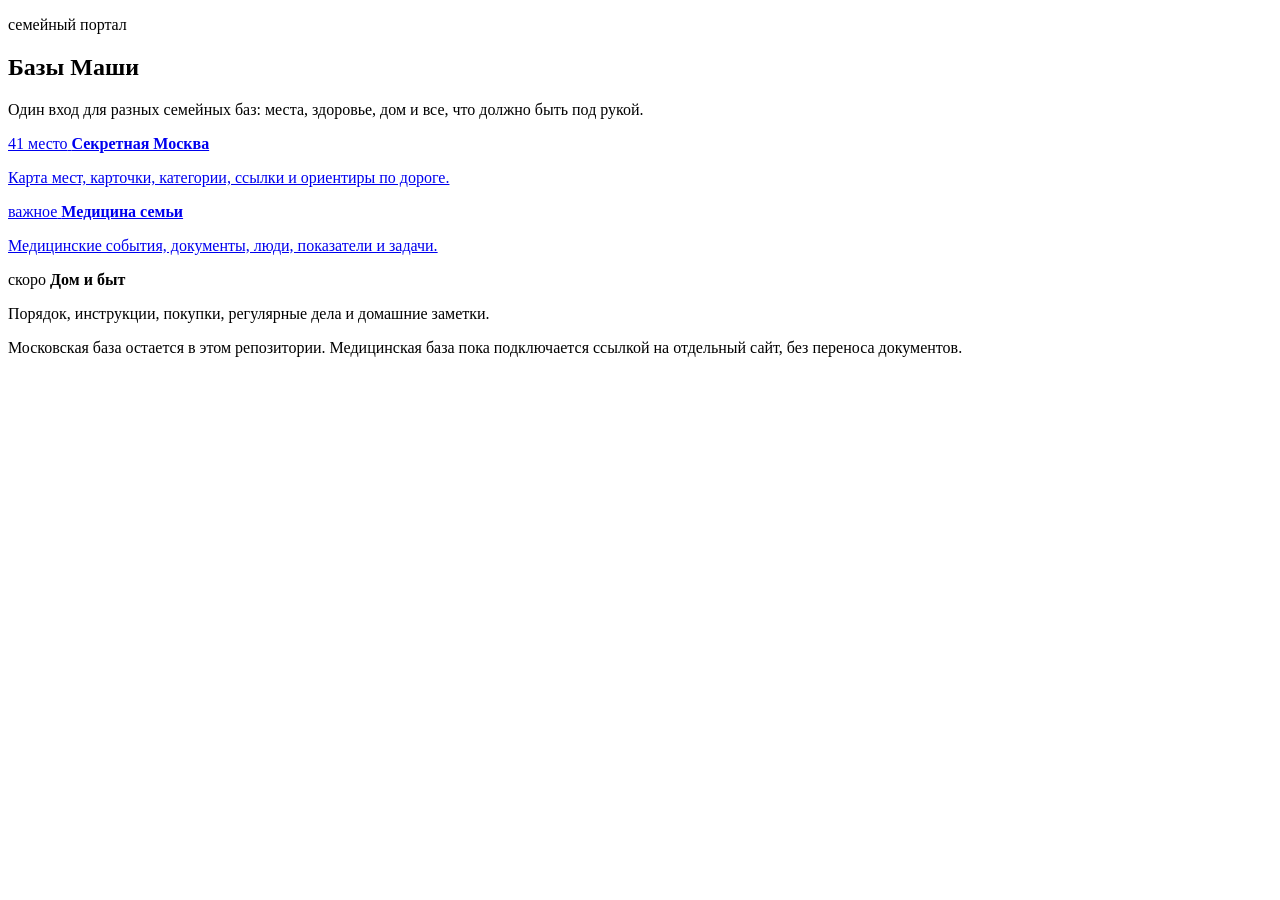
==== index.html @ f68d364c "Add photoppix booth place" ====
<!doctype html>
<html lang="ru">
  <head>
    <meta charset="utf-8" />
    <meta name="viewport" content="width=device-width, initial-scale=1" />
    <title>Базы Маши</title>
    <link rel="stylesheet" href="./site/tokens.css?v=calm-14" />
    <link rel="stylesheet" href="./site/landing.css?v=calm-14" />
  </head>
  <body>
    <main class="portal-shell">
      <section class="portal-hero">
        <p class="portal-eyebrow">семейный портал</p>
        <h1 class="portal-title">Базы Маши</h1>
        <p class="portal-lead">Один вход для разных семейных баз: места, здоровье, дом и все, что должно быть под рукой.</p>

        <div class="portal-grid" aria-label="Разделы">
          <a class="base-card" href="./site/?v=calm-14">
            <span>41 место</span>
            <strong>Секретная Москва</strong>
            <p>Карта мест, карточки, категории, ссылки и ориентиры по дороге.</p>
          </a>

          <a class="base-card medical" href="https://ulyana19svlv.github.io/MedsDataBase/">
            <span>важное</span>
            <strong>Медицина семьи</strong>
            <p>Медицинские события, документы, люди, показатели и задачи.</p>
          </a>

          <article class="base-card home" aria-label="Дом и быт">
            <span>скоро</span>
            <strong>Дом и быт</strong>
            <p>Порядок, инструкции, покупки, регулярные дела и домашние заметки.</p>
          </article>
        </div>

        <p class="portal-note">Московская база остается в этом репозитории. Медицинская база пока подключается ссылкой на отдельный сайт, без переноса документов.</p>
      </section>
    </main>
  </body>
</html>
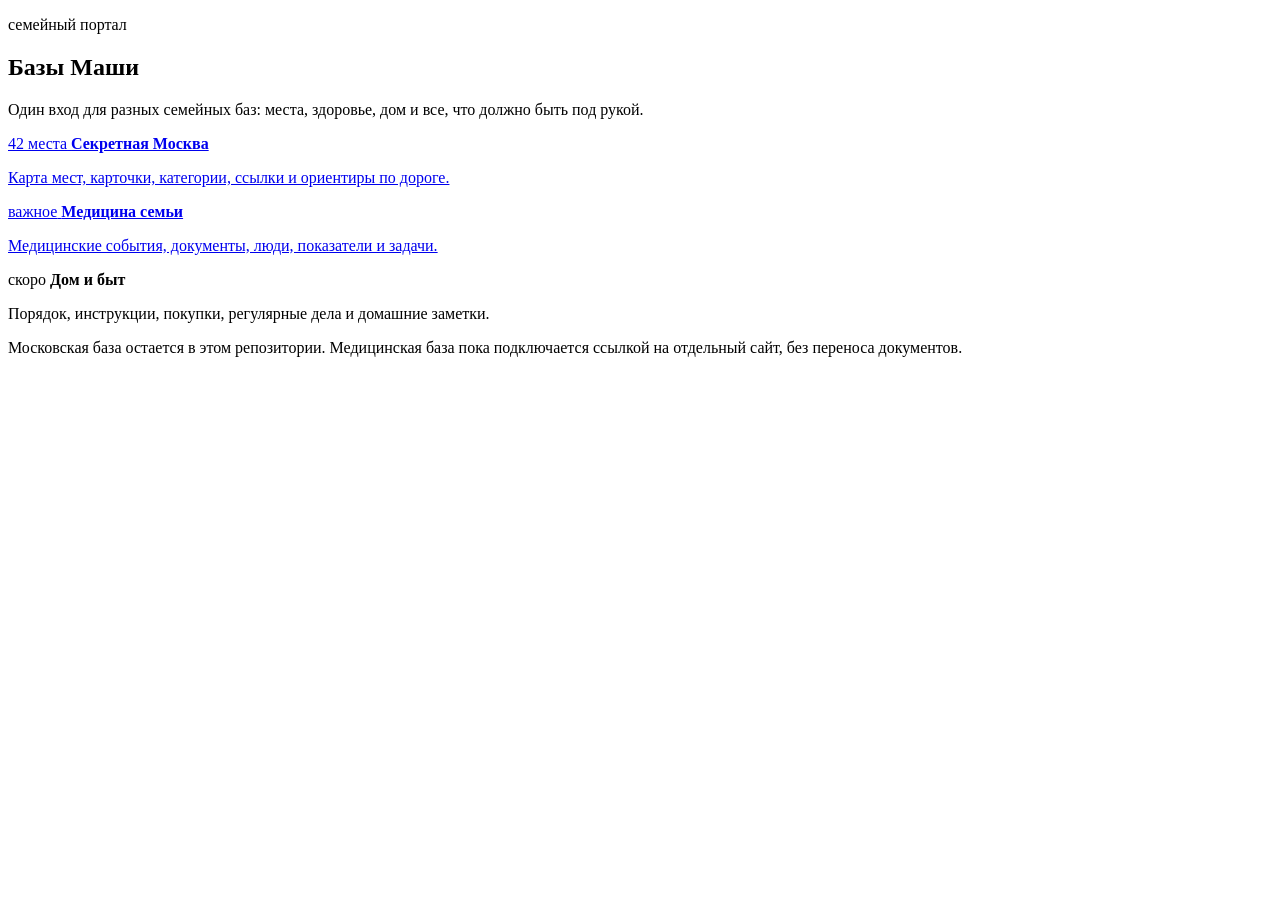
==== commit 8dabc905: "Add 7korpus art cluster" ====
--- a/index.html
+++ b/index.html
@@ -4,8 +4,8 @@
     <meta charset="utf-8" />
     <meta name="viewport" content="width=device-width, initial-scale=1" />
     <title>Базы Маши</title>
-    <link rel="stylesheet" href="./site/tokens.css?v=calm-14" />
-    <link rel="stylesheet" href="./site/landing.css?v=calm-14" />
+    <link rel="stylesheet" href="./site/tokens.css?v=calm-15" />
+    <link rel="stylesheet" href="./site/landing.css?v=calm-15" />
   </head>
   <body>
     <main class="portal-shell">
@@ -15,8 +15,8 @@
         <p class="portal-lead">Один вход для разных семейных баз: места, здоровье, дом и все, что должно быть под рукой.</p>
 
         <div class="portal-grid" aria-label="Разделы">
-          <a class="base-card" href="./site/?v=calm-14">
-            <span>41 место</span>
+          <a class="base-card" href="./site/?v=calm-15">
+            <span>42 места</span>
             <strong>Секретная Москва</strong>
             <p>Карта мест, карточки, категории, ссылки и ориентиры по дороге.</p>
           </a>
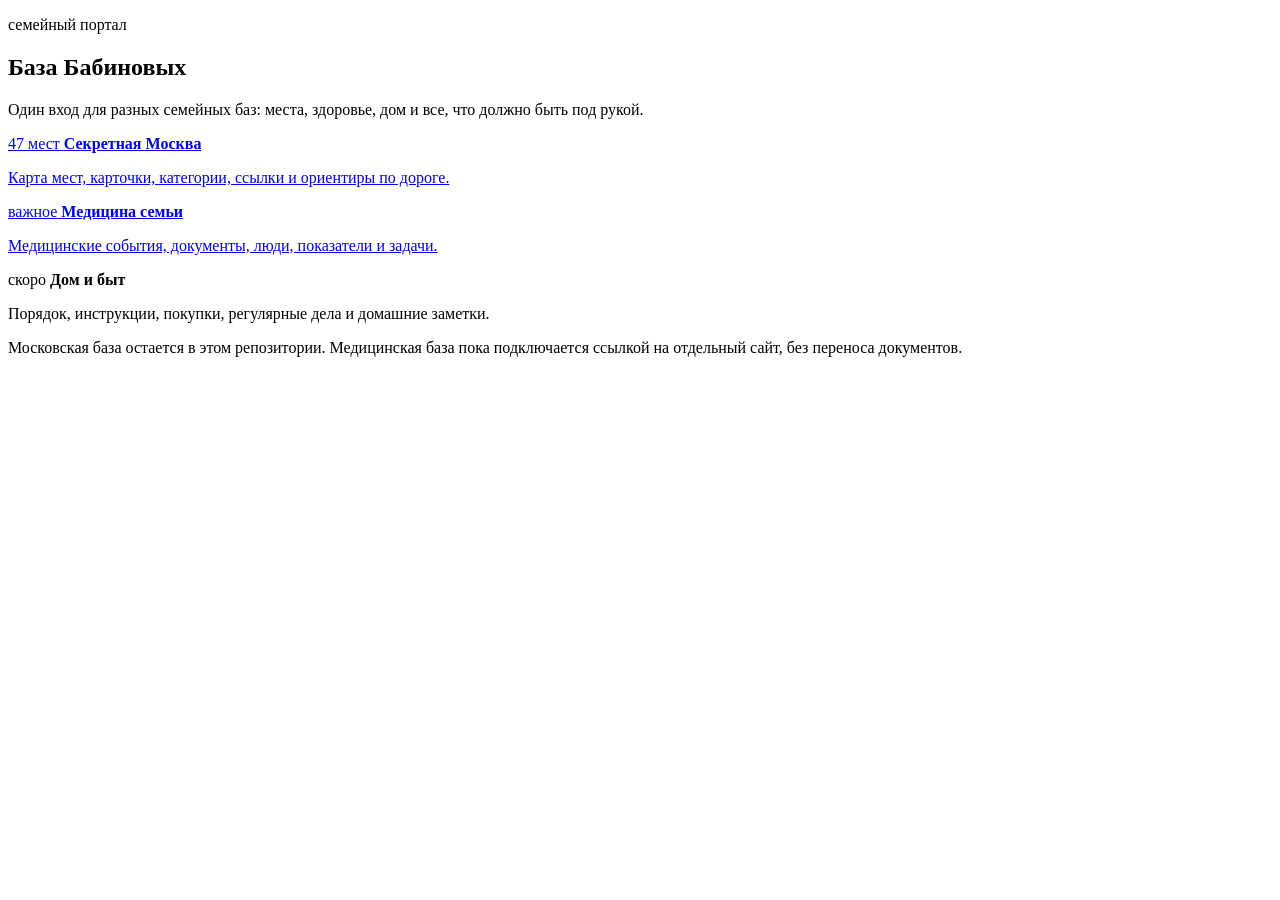
==== commit 95a9500f: "Rename family portal" ====
--- a/index.html
+++ b/index.html
@@ -3,20 +3,20 @@
   <head>
     <meta charset="utf-8" />
     <meta name="viewport" content="width=device-width, initial-scale=1" />
-    <title>Базы Маши</title>
-    <link rel="stylesheet" href="./site/tokens.css?v=calm-15" />
-    <link rel="stylesheet" href="./site/landing.css?v=calm-15" />
+    <title>База Бабиновых</title>
+    <link rel="stylesheet" href="./site/tokens.css?v=calm-21" />
+    <link rel="stylesheet" href="./site/landing.css?v=calm-21" />
   </head>
   <body>
     <main class="portal-shell">
       <section class="portal-hero">
         <p class="portal-eyebrow">семейный портал</p>
-        <h1 class="portal-title">Базы Маши</h1>
+        <h1 class="portal-title">База Бабиновых</h1>
         <p class="portal-lead">Один вход для разных семейных баз: места, здоровье, дом и все, что должно быть под рукой.</p>
 
         <div class="portal-grid" aria-label="Разделы">
-          <a class="base-card" href="./site/?v=calm-15">
-            <span>42 места</span>
+          <a class="base-card" href="./site/?v=calm-21">
+            <span>47 мест</span>
             <strong>Секретная Москва</strong>
             <p>Карта мест, карточки, категории, ссылки и ориентиры по дороге.</p>
           </a>
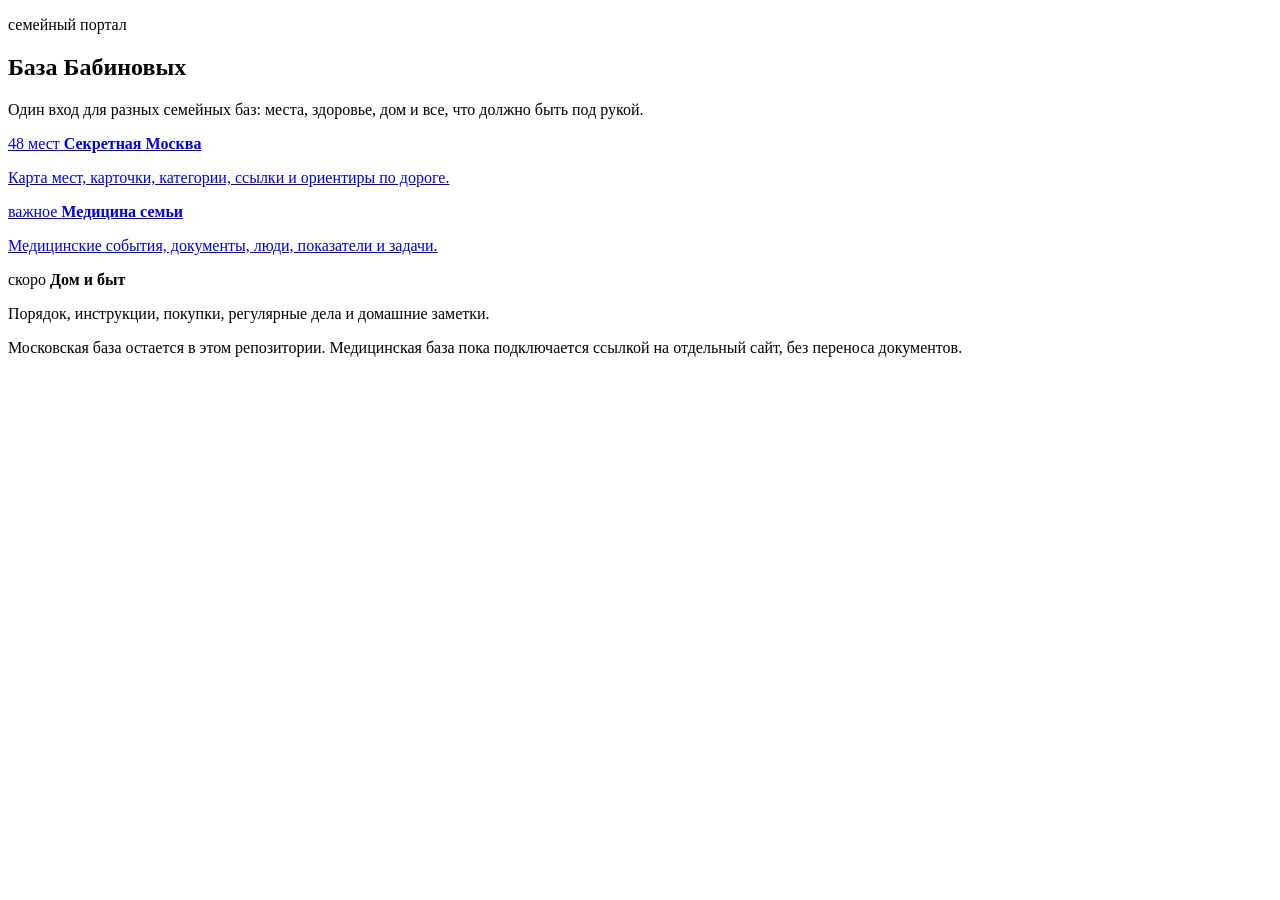
==== commit 3025fbaf: "Add Ostノvka 1890 cafe" ====
--- a/index.html
+++ b/index.html
@@ -4,8 +4,8 @@
     <meta charset="utf-8" />
     <meta name="viewport" content="width=device-width, initial-scale=1" />
     <title>База Бабиновых</title>
-    <link rel="stylesheet" href="./site/tokens.css?v=calm-21" />
-    <link rel="stylesheet" href="./site/landing.css?v=calm-21" />
+    <link rel="stylesheet" href="./site/tokens.css?v=calm-30" />
+    <link rel="stylesheet" href="./site/landing.css?v=calm-30" />
   </head>
   <body>
     <main class="portal-shell">
@@ -15,8 +15,8 @@
         <p class="portal-lead">Один вход для разных семейных баз: места, здоровье, дом и все, что должно быть под рукой.</p>
 
         <div class="portal-grid" aria-label="Разделы">
-          <a class="base-card" href="./site/?v=calm-21">
-            <span>47 мест</span>
+          <a class="base-card" href="./site/?v=calm-30">
+            <span>48 мест</span>
             <strong>Секретная Москва</strong>
             <p>Карта мест, карточки, категории, ссылки и ориентиры по дороге.</p>
           </a>
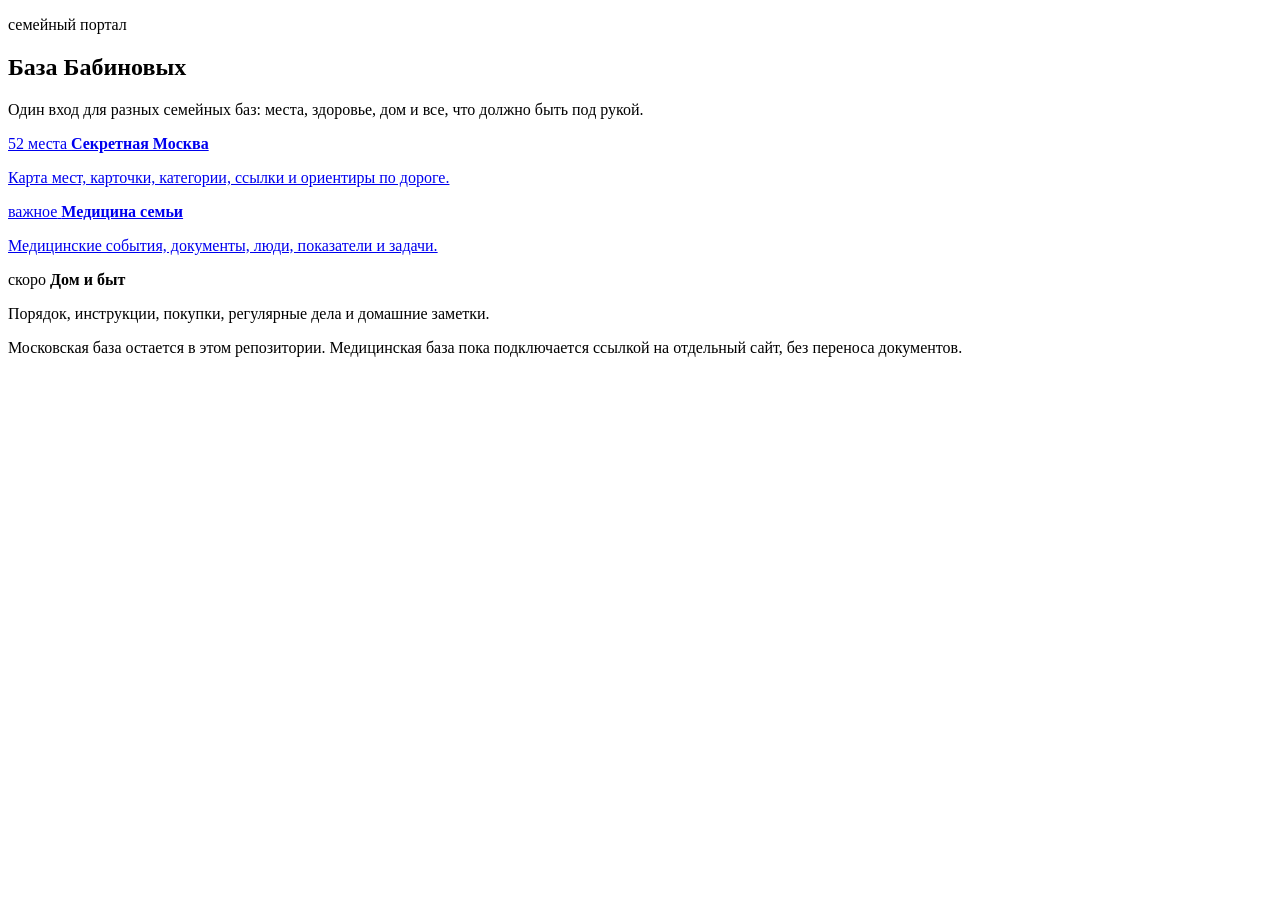
==== commit ddd92bdc: "Add Romantsevskie Gory" ====
--- a/index.html
+++ b/index.html
@@ -4,8 +4,8 @@
     <meta charset="utf-8" />
     <meta name="viewport" content="width=device-width, initial-scale=1" />
     <title>База Бабиновых</title>
-    <link rel="stylesheet" href="./site/tokens.css?v=calm-30" />
-    <link rel="stylesheet" href="./site/landing.css?v=calm-30" />
+    <link rel="stylesheet" href="./site/tokens.css?v=calm-32" />
+    <link rel="stylesheet" href="./site/landing.css?v=calm-32" />
   </head>
   <body>
     <main class="portal-shell">
@@ -15,8 +15,8 @@
         <p class="portal-lead">Один вход для разных семейных баз: места, здоровье, дом и все, что должно быть под рукой.</p>
 
         <div class="portal-grid" aria-label="Разделы">
-          <a class="base-card" href="./site/?v=calm-30">
-            <span>48 мест</span>
+          <a class="base-card" href="./site/?v=calm-32">
+            <span>52 места</span>
             <strong>Секретная Москва</strong>
             <p>Карта мест, карточки, категории, ссылки и ориентиры по дороге.</p>
           </a>
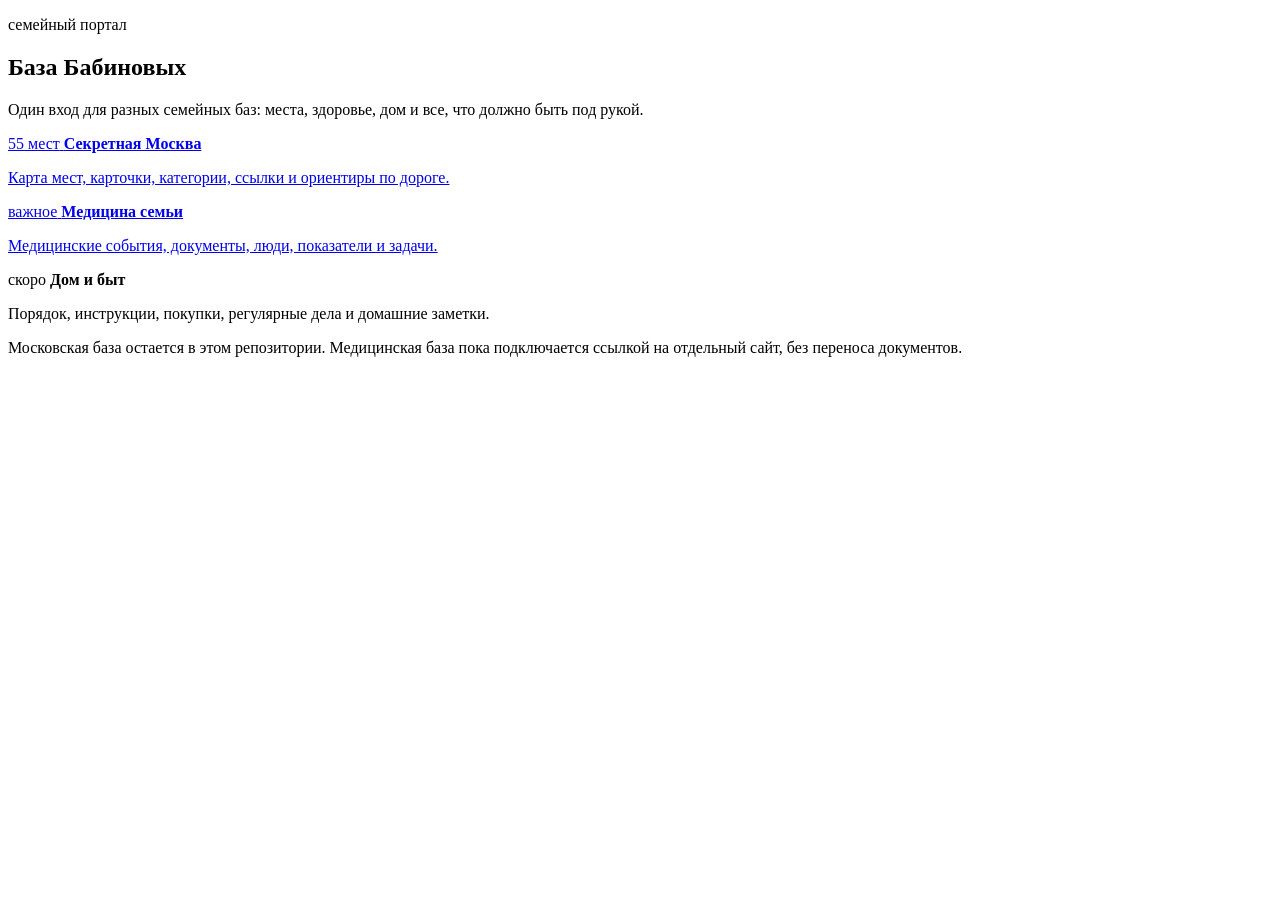
==== commit 2f9ca2c1: "Add Kuznya Cruise" ====
--- a/index.html
+++ b/index.html
@@ -4,8 +4,8 @@
     <meta charset="utf-8" />
     <meta name="viewport" content="width=device-width, initial-scale=1" />
     <title>База Бабиновых</title>
-    <link rel="stylesheet" href="./site/tokens.css?v=calm-32" />
-    <link rel="stylesheet" href="./site/landing.css?v=calm-32" />
+    <link rel="stylesheet" href="./site/tokens.css?v=calm-35" />
+    <link rel="stylesheet" href="./site/landing.css?v=calm-35" />
   </head>
   <body>
     <main class="portal-shell">
@@ -15,8 +15,8 @@
         <p class="portal-lead">Один вход для разных семейных баз: места, здоровье, дом и все, что должно быть под рукой.</p>
 
         <div class="portal-grid" aria-label="Разделы">
-          <a class="base-card" href="./site/?v=calm-32">
-            <span>52 места</span>
+          <a class="base-card" href="./site/?v=calm-35">
+            <span>55 мест</span>
             <strong>Секретная Москва</strong>
             <p>Карта мест, карточки, категории, ссылки и ориентиры по дороге.</p>
           </a>
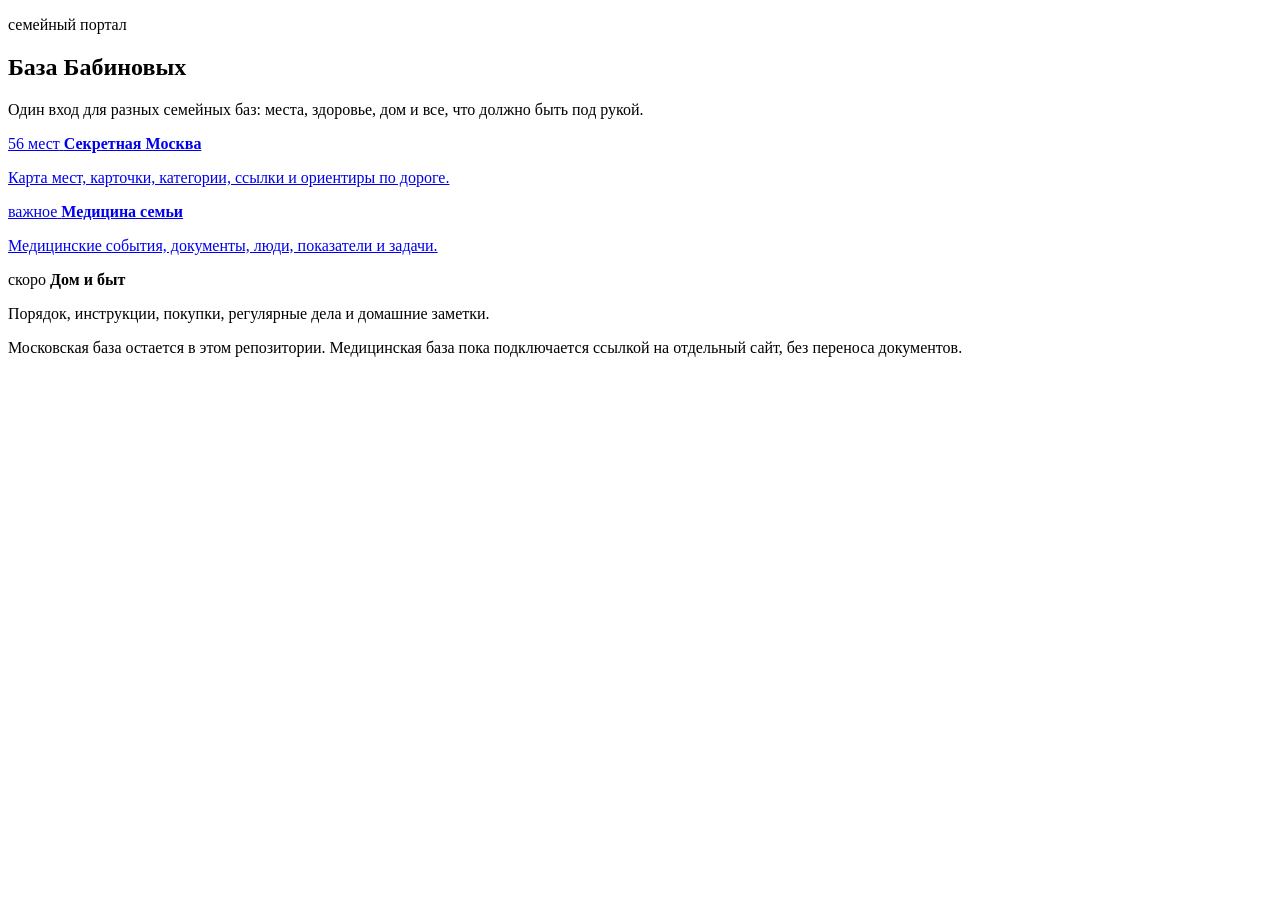
==== commit 2fb2a4f9: "Add Salambo restaurant" ====
--- a/index.html
+++ b/index.html
@@ -4,8 +4,8 @@
     <meta charset="utf-8" />
     <meta name="viewport" content="width=device-width, initial-scale=1" />
     <title>База Бабиновых</title>
-    <link rel="stylesheet" href="./site/tokens.css?v=calm-35" />
-    <link rel="stylesheet" href="./site/landing.css?v=calm-35" />
+    <link rel="stylesheet" href="./site/tokens.css?v=calm-36" />
+    <link rel="stylesheet" href="./site/landing.css?v=calm-36" />
   </head>
   <body>
     <main class="portal-shell">
@@ -15,8 +15,8 @@
         <p class="portal-lead">Один вход для разных семейных баз: места, здоровье, дом и все, что должно быть под рукой.</p>
 
         <div class="portal-grid" aria-label="Разделы">
-          <a class="base-card" href="./site/?v=calm-35">
-            <span>55 мест</span>
+          <a class="base-card" href="./site/?v=calm-36">
+            <span>56 мест</span>
             <strong>Секретная Москва</strong>
             <p>Карта мест, карточки, категории, ссылки и ориентиры по дороге.</p>
           </a>
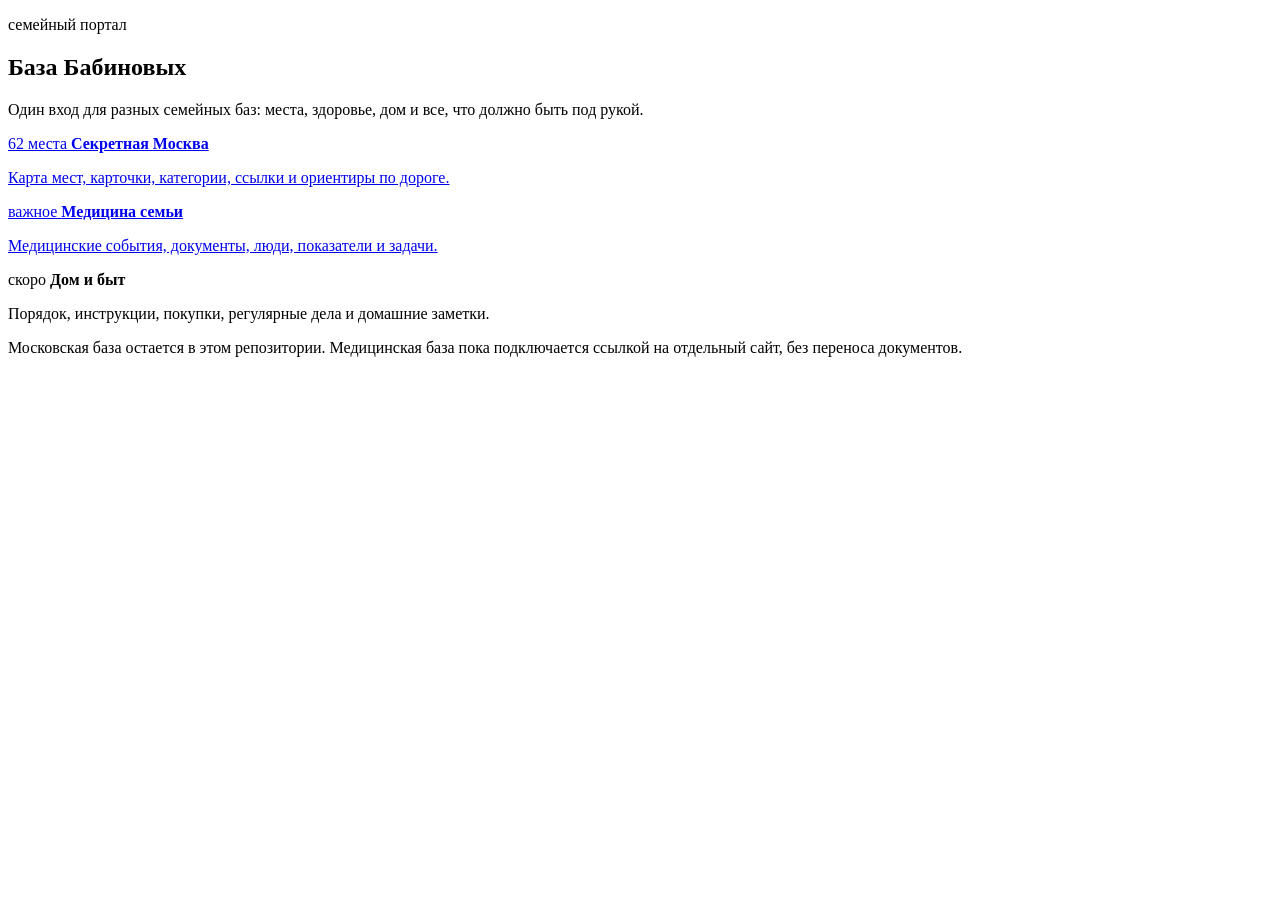
==== commit 8e1a5033: "Add five Moscow places" ====
--- a/index.html
+++ b/index.html
@@ -4,8 +4,8 @@
     <meta charset="utf-8" />
     <meta name="viewport" content="width=device-width, initial-scale=1" />
     <title>База Бабиновых</title>
-    <link rel="stylesheet" href="./site/tokens.css?v=calm-36" />
-    <link rel="stylesheet" href="./site/landing.css?v=calm-36" />
+    <link rel="stylesheet" href="./site/tokens.css?v=calm-38" />
+    <link rel="stylesheet" href="./site/landing.css?v=calm-38" />
   </head>
   <body>
     <main class="portal-shell">
@@ -15,8 +15,8 @@
         <p class="portal-lead">Один вход для разных семейных баз: места, здоровье, дом и все, что должно быть под рукой.</p>
 
         <div class="portal-grid" aria-label="Разделы">
-          <a class="base-card" href="./site/?v=calm-36">
-            <span>56 мест</span>
+          <a class="base-card" href="./site/?v=calm-38">
+            <span>62 места</span>
             <strong>Секретная Москва</strong>
             <p>Карта мест, карточки, категории, ссылки и ориентиры по дороге.</p>
           </a>
